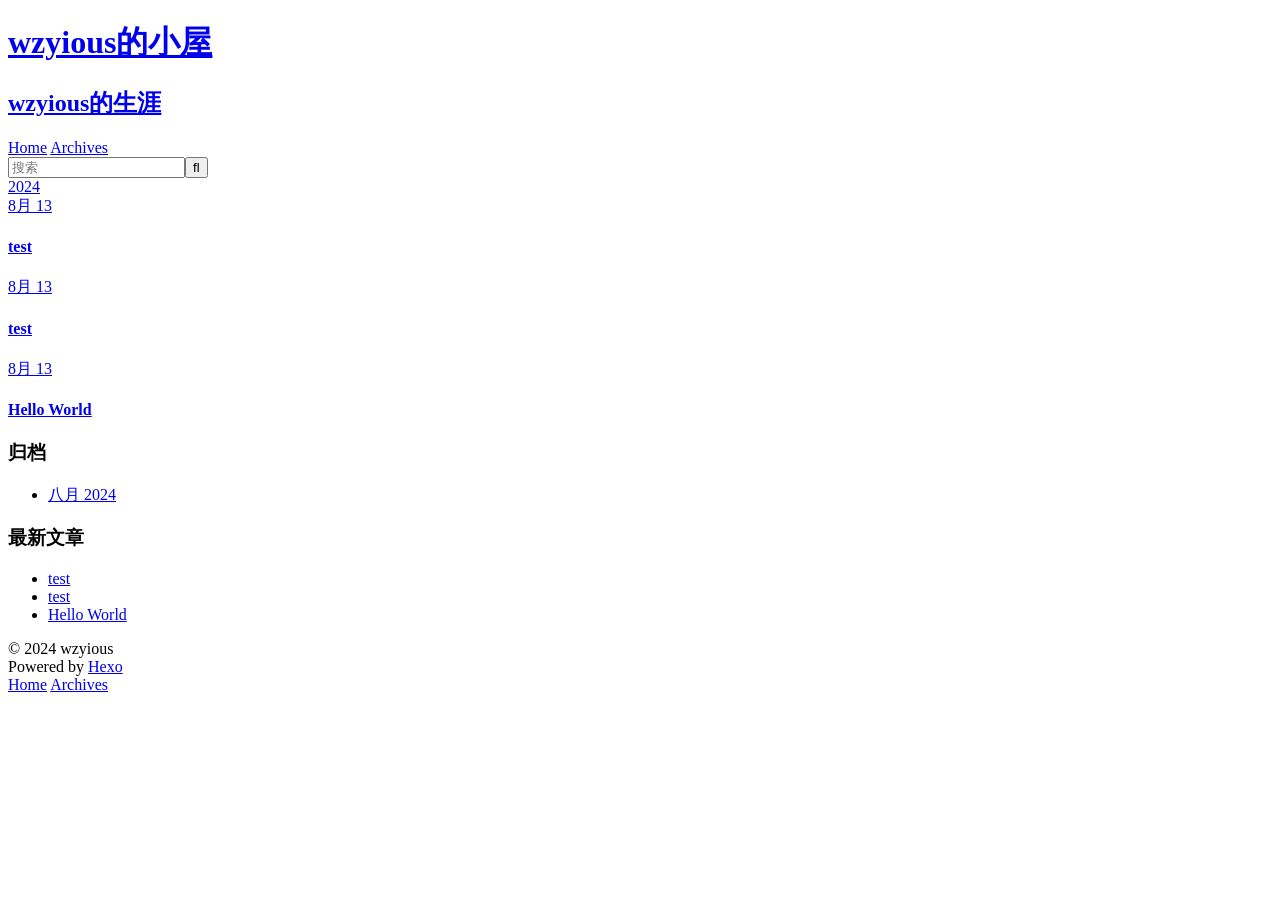
==== archives/index.html @ 361f4f73 "Site updated: 2024-08-14 15:01:32" ====
<!DOCTYPE html>
<html>
<head>
  <meta charset="utf-8">
  
  
  <title>归档 | wzyious的小屋</title>
  <meta name="viewport" content="width=device-width, initial-scale=1, shrink-to-fit=no">
  <meta name="description" content="Welcome to my little world!">
<meta property="og:type" content="website">
<meta property="og:title" content="wzyious的小屋">
<meta property="og:url" content="https://wzyious.github.io/archives/index.html">
<meta property="og:site_name" content="wzyious的小屋">
<meta property="og:description" content="Welcome to my little world!">
<meta property="og:locale" content="zh_CN">
<meta property="article:author" content="wzyious">
<meta name="twitter:card" content="summary">
  
    <link rel="alternate" href="/atom.xml" title="wzyious的小屋" type="application/atom+xml">
  
  
    <link rel="shortcut icon" href="/favicon.png">
  
  
  
<link rel="stylesheet" href="/css/style.css">

  
    
<link rel="stylesheet" href="/fancybox/jquery.fancybox.min.css">

  
  
<meta name="generator" content="Hexo 7.3.0"></head>

<body>
  <div id="container">
    <div id="wrap">
      <header id="header">
  <div id="banner"></div>
  <div id="header-outer" class="outer">
    <div id="header-title" class="inner">
      <h1 id="logo-wrap">
        <a href="/" id="logo">wzyious的小屋</a>
      </h1>
      
        <h2 id="subtitle-wrap">
          <a href="/" id="subtitle">wzyious的生涯</a>
        </h2>
      
    </div>
    <div id="header-inner" class="inner">
      <nav id="main-nav">
        <a id="main-nav-toggle" class="nav-icon"><span class="fa fa-bars"></span></a>
        
          <a class="main-nav-link" href="/">Home</a>
        
          <a class="main-nav-link" href="/archives">Archives</a>
        
      </nav>
      <nav id="sub-nav">
        
        
          <a class="nav-icon" href="/atom.xml" title="RSS 订阅"><span class="fa fa-rss"></span></a>
        
        <a class="nav-icon nav-search-btn" title="搜索"><span class="fa fa-search"></span></a>
      </nav>
      <div id="search-form-wrap">
        <form action="//google.com/search" method="get" accept-charset="UTF-8" class="search-form"><input type="search" name="q" class="search-form-input" placeholder="搜索"><button type="submit" class="search-form-submit">&#xF002;</button><input type="hidden" name="sitesearch" value="https://wzyious.github.io"></form>
      </div>
    </div>
  </div>
</header>

      <div class="outer">
        <section id="main">
  
  
    
    
      
      
      <section class="archives-wrap">
        <div class="archive-year-wrap">
          <a href="/archives/2024" class="archive-year">2024</a>
        </div>
        <div class="archives">
    
    <article class="archive-article archive-type-post">
  <div class="archive-article-inner">
    <header class="archive-article-header">
      <a href="/2024/08/13/test-1/" class="archive-article-date">
  <time class="dt-published" datetime="2024-08-13T14:52:44.000Z" itemprop="datePublished">8月 13</time>
</a>
      
  
    <h1 itemprop="name">
      <a class="archive-article-title" href="/2024/08/13/test-1/">test</a>
    </h1>
  

    </header>
  </div>
</article>
  
    
    
    <article class="archive-article archive-type-post">
  <div class="archive-article-inner">
    <header class="archive-article-header">
      <a href="/2024/08/13/test/" class="archive-article-date">
  <time class="dt-published" datetime="2024-08-13T14:13:22.000Z" itemprop="datePublished">8月 13</time>
</a>
      
  
    <h1 itemprop="name">
      <a class="archive-article-title" href="/2024/08/13/test/">test</a>
    </h1>
  

    </header>
  </div>
</article>
  
    
    
    <article class="archive-article archive-type-post">
  <div class="archive-article-inner">
    <header class="archive-article-header">
      <a href="/2024/08/13/hello-world/" class="archive-article-date">
  <time class="dt-published" datetime="2024-08-13T09:48:08.818Z" itemprop="datePublished">8月 13</time>
</a>
      
  
    <h1 itemprop="name">
      <a class="archive-article-title" href="/2024/08/13/hello-world/">Hello World</a>
    </h1>
  

    </header>
  </div>
</article>
  
  
    </div></section>
  


</section>
        
          <aside id="sidebar">
  
    

  
    

  
    
  
    
  <div class="widget-wrap">
    <h3 class="widget-title">归档</h3>
    <div class="widget">
      <ul class="archive-list"><li class="archive-list-item"><a class="archive-list-link" href="/archives/2024/08/">八月 2024</a></li></ul>
    </div>
  </div>


  
    
  <div class="widget-wrap">
    <h3 class="widget-title">最新文章</h3>
    <div class="widget">
      <ul>
        
          <li>
            <a href="/2024/08/13/test-1/">test</a>
          </li>
        
          <li>
            <a href="/2024/08/13/test/">test</a>
          </li>
        
          <li>
            <a href="/2024/08/13/hello-world/">Hello World</a>
          </li>
        
      </ul>
    </div>
  </div>

  
</aside>
        
      </div>
      <footer id="footer">
  
  <div class="outer">
    <div id="footer-info" class="inner">
      
      &copy; 2024 wzyious<br>
      Powered by <a href="https://hexo.io/" target="_blank">Hexo</a>
    </div>
  </div>
</footer>

    </div>
    <nav id="mobile-nav">
  
    <a href="/" class="mobile-nav-link">Home</a>
  
    <a href="/archives" class="mobile-nav-link">Archives</a>
  
</nav>
    


<script src="/js/jquery-3.6.4.min.js"></script>



  
<script src="/fancybox/jquery.fancybox.min.js"></script>




<script src="/js/script.js"></script>





  </div>
</body>
</html>
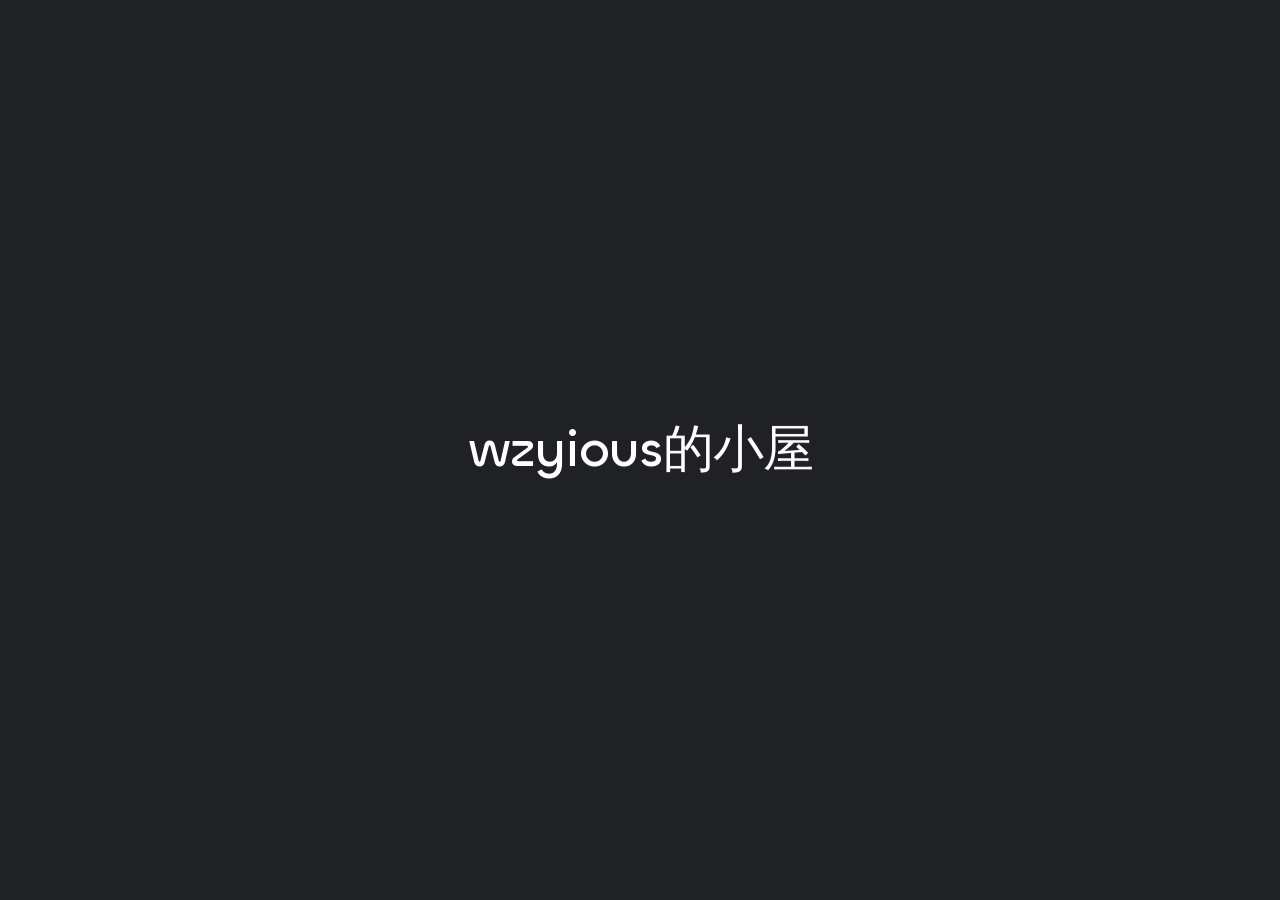
==== commit d8f5e4d9: "Site updated: 2024-08-14 15:07:35" ====
--- a/archives/index.html
+++ b/archives/index.html
@@ -1,12 +1,24 @@
 <!DOCTYPE html>
-<html>
+<html lang="zh-CN">
 <head>
-  <meta charset="utf-8">
-  
-  
-  <title>归档 | wzyious的小屋</title>
-  <meta name="viewport" content="width=device-width, initial-scale=1, shrink-to-fit=no">
-  <meta name="description" content="Welcome to my little world!">
+    <meta charset="utf-8">
+    <meta name="viewport" content="width=device-width, initial-scale=1">
+    <meta name="keywords" content="Hexo Theme Redefine">
+    
+    <meta name="author" content="wzyious">
+    <!-- preconnect -->
+    <link rel="preconnect" href="https://fonts.googleapis.com">
+    <link rel="preconnect" href="https://fonts.gstatic.com" crossorigin>
+
+    
+    <!--- Seo Part-->
+    
+    <link rel="canonical" href="https://wzyious.github.io/archives/"/>
+    <meta name="robots" content="index,follow">
+    <meta name="googlebot" content="index,follow">
+    <meta name="revisit-after" content="1 days">
+    
+        <meta name="description" content="Welcome to my little world!">
 <meta property="og:type" content="website">
 <meta property="og:title" content="wzyious的小屋">
 <meta property="og:url" content="https://wzyious.github.io/archives/index.html">
@@ -15,223 +27,640 @@
 <meta property="og:locale" content="zh_CN">
 <meta property="article:author" content="wzyious">
 <meta name="twitter:card" content="summary">
+    
+    
+    <!--- Icon Part-->
+    <link rel="icon" type="image/png" href="/images/%E8%BE%90%E5%B0%84%E5%B0%8F%E5%AD%90.jpg" sizes="192x192">
+    <link rel="apple-touch-icon" sizes="180x180" href="/images/%E8%BE%90%E5%B0%84%E5%B0%8F%E5%AD%90.jpg">
+    <meta name="theme-color" content="#A31F34">
+    <link rel="shortcut icon" href="/images/%E8%BE%90%E5%B0%84%E5%B0%8F%E5%AD%90.jpg">
+    <!--- Page Info-->
+    
+    <title>
+        
+            归档 -
+        
+        wzyious的小屋
+    </title>
+
+    
+<link rel="stylesheet" href="/fonts/Chillax/chillax.css">
+
+
+    <!--- Inject Part-->
+    
+
+    
+<link rel="stylesheet" href="/css/style.css">
+
+
+    
+        
+<link rel="stylesheet" href="/assets/build/styles.css">
+
+    
+
+    
+<link rel="stylesheet" href="/fonts/GeistMono/geist-mono.css">
+
+    
+<link rel="stylesheet" href="/fonts/Geist/geist.css">
+
+    <!--- Font Part-->
+    
+    
+    
+    
+
+    
+        
+<script src="/js/libs/anime.min.js"></script>
+
+    
+
+    <script id="hexo-configurations">
+    window.config = {"hostname":"wzyious.github.io","root":"/","language":"zh-CN"};
+    window.theme = {"articles":{"style":{"font_size":"16px","line_height":1.5,"image_border_radius":"14px","image_alignment":"center","image_caption":false,"link_icon":true,"title_alignment":"left","headings_top_spacing":{"h1":"3.2rem","h2":"2.4rem","h3":"1.9rem","h4":"1.6rem","h5":"1.4rem","h6":"1.3rem"}},"word_count":{"enable":true,"count":true,"min2read":true},"author_label":{"enable":true,"auto":false,"list":[]},"code_block":{"copy":true,"style":"mac","font":{"enable":false,"family":null,"url":null}},"toc":{"enable":true,"max_depth":3,"number":false,"expand":true,"init_open":true},"copyright":{"enable":true,"default":"cc_by_nc_sa"},"lazyload":true,"recommendation":{"enable":false,"title":"推荐阅读","limit":3,"mobile_limit":2,"placeholder":"/images/wallhaven-wqery6-light.webp","skip_dirs":[]}},"colors":{"primary":"#A31F34","secondary":null,"default_mode":"light"},"global":{"fonts":{"chinese":{"enable":false,"family":null,"url":null},"english":{"enable":false,"family":null,"url":null}},"content_max_width":"1000px","sidebar_width":"210px","hover":{"shadow":true,"scale":false},"scroll_progress":{"bar":false,"percentage":true},"website_counter":{"url":"https://cn.vercount.one/js","enable":true,"site_pv":true,"site_uv":true,"post_pv":true},"single_page":true,"preloader":true,"open_graph":true,"google_analytics":{"enable":false,"id":null}},"home_banner":{"enable":true,"style":"fixed","image":{"light":"/images/wallhaven-wqery6-light.webp","dark":"/images/wallhaven-wqery6-dark.webp"},"title":"Welcome to my little world!","subtitle":{"text":["永远不要失去梦想","打也打不死我嘻嘻"],"hitokoto":{"enable":false,"api":"https://v1.hitokoto.cn"},"typing_speed":100,"backing_speed":80,"starting_delay":500,"backing_delay":1500,"loop":true,"smart_backspace":true},"text_color":{"light":"#fff","dark":"#d1d1b6"},"text_style":{"title_size":"2.8rem","subtitle_size":"1.5rem","line_height":1.2},"custom_font":{"enable":false,"family":null,"url":null},"social_links":{"enable":false,"style":"default","links":{"github":null,"instagram":null,"zhihu":null,"twitter":null,"email":null},"qrs":{"weixin":null}}},"plugins":{"feed":{"enable":false},"aplayer":{"enable":false,"type":"fixed","audios":[{"name":null,"artist":null,"url":null,"cover":null,"lrc":null}]},"mermaid":{"enable":false,"version":"9.3.0"}},"version":"2.6.4","navbar":{"auto_hide":false,"color":{"left":"#f78736","right":"#367df7","transparency":35},"width":{"home":"1200px","pages":"1000px"},"links":{"Home":{"path":"/","icon":"fa-regular fa-house"}},"search":{"enable":false,"preload":true}},"page_templates":{"friends_column":2,"tags_style":"blur"},"home":{"sidebar":{"enable":true,"position":"left","first_item":"menu","announcement":null,"show_on_mobile":true,"links":null},"article_date_format":"auto","categories":{"enable":true,"limit":3},"tags":{"enable":true,"limit":3}},"footerStart":"2022/8/17 11:45:14"};
+    window.lang_ago = {"second":"%s 秒前","minute":"%s 分钟前","hour":"%s 小时前","day":"%s 天前","week":"%s 周前","month":"%s 个月前","year":"%s 年前"};
+    window.data = {"masonry":false};
+  </script>
+    
+    <!--- Fontawesome Part-->
+    
+<link rel="stylesheet" href="/fontawesome/fontawesome.min.css">
+
+    
+<link rel="stylesheet" href="/fontawesome/brands.min.css">
+
+    
+<link rel="stylesheet" href="/fontawesome/solid.min.css">
+
+    
+<link rel="stylesheet" href="/fontawesome/regular.min.css">
+
+    
+    
+    
+    
+<meta name="generator" content="Hexo 7.3.0"></head>
+
+
+<body>
+<div class="progress-bar-container">
+    
+
+    
+        <span class="pjax-progress-bar"></span>
+<!--        <span class="swup-progress-icon">-->
+<!--            <i class="fa-solid fa-circle-notch fa-spin"></i>-->
+<!--        </span>-->
+    
+</div>
+
+
+
+    <style>
+    :root {
+        --preloader-background-color: #fff;
+        --preloader-text-color: #000;
+    }
+
+    @media (prefers-color-scheme: dark) {
+        :root {
+            --preloader-background-color: #202124;
+            --preloader-text-color: #fff;
+        }
+    }
+
+    @media (prefers-color-scheme: light) {
+        :root {
+            --preloader-background-color: #fff;
+            --preloader-text-color: #000;
+        }
+    }
+
+    @media (max-width: 600px) {
+        .ml13 {
+            font-size: 2.6rem !important; /* Adjust this value as needed */
+        }
+    }
+
+    .preloader {
+        display: flex;
+        flex-direction: column;
+        gap: 1rem; /* Tailwind 'gap-4' is 1rem */
+        align-items: center;
+        justify-content: center;
+        position: fixed;
+        padding: 12px;
+        top: 0;
+        right: 0;
+        bottom: 0;
+        left: 0;
+        width: 100vw;
+        height: 100vh; /* 'h-screen' is 100% of the viewport height */
+        background-color: var(--preloader-background-color);
+        z-index: 1100; /* 'z-[1100]' sets the z-index */
+        transition: opacity 0.2s ease-in-out;
+    }
+
+    .ml13 {
+        font-size: 3.2rem;
+        /* text-transform: uppercase; */
+        color: var(--preloader-text-color);
+        letter-spacing: -1px;
+        font-weight: 500;
+        font-family: 'Chillax-Variable', sans-serif;
+        text-align: center;
+    }
+
+    .ml13 .word {
+        display: inline-flex;
+        flex-wrap: wrap;
+        white-space: nowrap;
+    }
+
+    .ml13 .letter {
+        display: inline-block;
+        line-height: 1em;
+    }
+</style>
+
+<div class="preloader">
+    <h2 class="ml13">
+        wzyious的小屋
+    </h2>
+    <script>
+        var textWrapper = document.querySelector('.ml13');
+        // Split text into words
+        var words = textWrapper.textContent.trim().split(' ');
+
+        // Clear the existing content
+        textWrapper.innerHTML = '';
+
+        // Wrap each word and its letters in spans
+        words.forEach(function(word) {
+            var wordSpan = document.createElement('span');
+            wordSpan.classList.add('word');
+            wordSpan.innerHTML = word.replace(/\S/g, "<span class='letter'>$&</span>");
+            textWrapper.appendChild(wordSpan);
+            textWrapper.appendChild(document.createTextNode(' ')); // Add space between words
+        });
+
+        var animation = anime.timeline({loop: true})
+            .add({
+                targets: '.ml13 .letter',
+                translateY: [40,0],
+                translateZ: 0,
+                opacity: [0,1],
+                filter: ['blur(5px)', 'blur(0px)'], // Starting from blurred to unblurred
+                easing: "easeOutExpo",
+                duration: 1400,
+                delay: (el, i) => 300 + 30 * i,
+            }).add({
+                targets: '.ml13 .letter',
+                translateY: [0,-40],
+                opacity: [1,0],
+                filter: ['blur(0px)', 'blur(5px)'], // Ending from unblurred to blurred
+                easing: "easeInExpo",
+                duration: 1200,
+                delay: (el, i) => 100 + 30 * i,
+                complete: function() {
+                    hidePreloader(); // Call hidePreloader after the animation completes
+                }
+            });
+
+        let themeStatus = JSON.parse(localStorage.getItem('REDEFINE-THEME-STATUS'))?.isDark;
+
+        // If the theme status is not found in local storage, check the preferred color scheme
+        if (themeStatus === undefined || themeStatus === null) {
+            if (window.matchMedia && window.matchMedia('(prefers-color-scheme: dark)').matches) {
+                themeStatus = 'dark';
+            } else {
+                themeStatus = 'light';
+            }
+        }
+
+        // Now you can use the themeStatus variable in your code
+        if (themeStatus) {
+            document.documentElement.style.setProperty('--preloader-background-color', '#202124');
+            document.documentElement.style.setProperty('--preloader-text-color', '#fff');
+        } else {
+            document.documentElement.style.setProperty('--preloader-background-color', '#fff');
+            document.documentElement.style.setProperty('--preloader-text-color', '#000');
+        }
+
+        window.addEventListener('load', function () {
+            setTimeout(hidePreloader, 5000); // Call hidePreloader after 5000 milliseconds if not already called by animation
+        });
+
+        function hidePreloader() {
+            var preloader = document.querySelector('.preloader');
+            preloader.style.opacity = '0';
+            setTimeout(function () {
+                preloader.style.display = 'none';
+            }, 200);
+        }
+    </script>
+</div>
+
+<main class="page-container" id="swup">
+
+    
+
+    <div class="main-content-container">
+
+
+        <div class="main-content-header">
+            <header class="navbar-container px-6 md:px-12">
+
+    <div class="navbar-content ">
+        <div class="left">
+            
+            <a class="logo-title" href="/">
+                
+                wzyious的小屋
+                
+            </a>
+        </div>
+
+        <div class="right">
+            <!-- PC -->
+            <div class="desktop">
+                <ul class="navbar-list">
+                    
+                        
+                            
+
+                            <li class="navbar-item">
+                                <!-- Menu -->
+                                <a class=""
+                                   href="/"
+                                        >
+                                    <i class="fa-regular fa-house fa-fw"></i>
+                                    首页
+                                    
+                                </a>
+
+                                <!-- Submenu -->
+                                
+                            </li>
+                    
+                    
+                </ul>
+            </div>
+            <!-- Mobile -->
+            <div class="mobile">
+                
+                <div class="icon-item navbar-bar">
+                    <div class="navbar-bar-middle"></div>
+                </div>
+            </div>
+        </div>
+    </div>
+
+    <!-- Mobile sheet -->
+    <div class="navbar-drawer h-screen w-full absolute top-0 left-0 bg-background-color flex flex-col justify-between">
+        <ul class="drawer-navbar-list flex flex-col px-4 justify-center items-start">
+            
+                
+                    
+
+                    <li class="drawer-navbar-item text-base my-1.5 flex flex-col w-full">
+                        
+                        <a class="py-1.5 px-2 flex flex-row items-center justify-between gap-1 hover:!text-primary active:!text-primary text-2xl font-semibold group border-b border-border-color hover:border-primary w-full "
+                           href="/"
+                        >
+                            <span>
+                                首页
+                            </span>
+                            
+                                <i class="fa-regular fa-house fa-sm fa-fw"></i>
+                            
+                        </a>
+                        
+
+                        
+                    </li>
+            
+
+            
+            
+        </ul>
+
+        <div class="statistics flex justify-around my-2.5">
+    <a class="item tag-count-item flex flex-col justify-center items-center w-20" href="/tags">
+        <div class="number text-2xl sm:text-xl text-second-text-color font-semibold">0</div>
+        <div class="label text-third-text-color text-sm">标签</div>
+    </a>
+    <a class="item tag-count-item flex flex-col justify-center items-center w-20" href="/categories">
+        <div class="number text-2xl sm:text-xl text-second-text-color font-semibold">0</div>
+        <div class="label text-third-text-color text-sm">分类</div>
+    </a>
+    <a class="item tag-count-item flex flex-col justify-center items-center w-20" href="/archives">
+        <div class="number text-2xl sm:text-xl text-second-text-color font-semibold">3</div>
+        <div class="label text-third-text-color text-sm">文章</div>
+    </a>
+</div>
+    </div>
+
+    <div class="window-mask"></div>
+
+</header>
+
+
+        </div>
+
+        <div class="main-content-body">
+
+            
+
+            <div class="main-content">
+
+                
+                    <div class="archive-container shadow-none hover:shadow-none sm:shadow-redefine sm:hover:shadow-redefine-hover">
+    
+<div class="archive-list-container">
+    
+        <section class="archive-item mb-spacing-unit last:mb-0">
+            <div class="archive-item-header flex flex-row items-center mb-2">
+                <span class="archive-year font-semibold text-3xl mr-2">2024</span>
+                <span class="archive-year-post-count text-xs md:text-sm font-bold rounded-small bg-third-background-color py-[2px] px-[10px] border border-border-color">3</span>
+            </div>
+            
+            <ul class="article-list pl-0 md:pl-8 text-lg leading-[1.5]">
+                
+                    
+                    
+                         <!-- Close the previous LI if not the first item -->
+                        <li class="article-item space-y-2 px-6 pt-10 pb-2 text-xl relative border-l-2 border-border-color" date-is='08-13'>
+                    
+                    <a href="/2024/08/13/test-1/" class="block overflow-hidden w-fit">
+                        <span class="article-title my-0.5 text-2xl">test</span>
+                    </a>
+                    
+                
+                    
+                    
+                    <a href="/2024/08/13/test/" class="block overflow-hidden w-fit">
+                        <span class="article-title my-0.5 text-2xl">test</span>
+                    </a>
+                    
+                
+                    
+                    
+                    <a href="/2024/08/13/hello-world/" class="block overflow-hidden w-fit">
+                        <span class="article-title my-0.5 text-2xl">Hello World</span>
+                    </a>
+                    
+                
+                </li> <!-- Ensure the last item is properly closed -->
+            </ul>
+        </section>
+    
+</div>
+
+</div>
+
+                
+
+            </div>
+
+            
+
+        </div>
+
+        <div class="main-content-footer">
+            <footer class="footer mt-5 py-5 h-auto text-base text-third-text-color relative border-t-2 border-t-border-color">
+    <div class="info-container py-3 text-center">
+        
+        <div class="text-center">
+            &copy;
+            
+              <span>2022</span>
+              -
+            
+            2024&nbsp;&nbsp;<i class="fa-solid fa-heart fa-beat" style="--fa-animation-duration: 0.5s; color: #f54545"></i>&nbsp;&nbsp;<a href="/">wzyious</a>
+            
+                
+                <p class="post-count space-x-0.5">
+                    <span>
+                        共 3 篇文章
+                    </span>
+                    
+                </p>
+            
+        </div>
+        
+            <script data-swup-reload-script src="https://cn.vercount.one/js"></script>
+            <div class="relative text-center lg:absolute lg:right-[20px] lg:top-1/2 lg:-translate-y-1/2 lg:text-right">
+                
+                    <span id="busuanzi_container_site_uv" class="lg:!block">
+                        <span class="text-sm">访问人数</span>
+                        <span id="busuanzi_value_site_uv"></span>
+                    </span>
+                
+                
+                    <span id="busuanzi_container_site_pv" class="lg:!block">
+                        <span class="text-sm">总访问量</span>
+                        <span id="busuanzi_value_site_pv"></span>
+                    </span>
+                
+            </div>
+        
+        <div class="relative text-center lg:absolute lg:left-[20px] lg:top-1/2 lg:-translate-y-1/2 lg:text-left">
+            <span class="lg:block text-sm">由 <?xml version="1.0" encoding="utf-8"?><!DOCTYPE svg PUBLIC "-//W3C//DTD SVG 1.1//EN" "http://www.w3.org/Graphics/SVG/1.1/DTD/svg11.dtd"><svg class="relative top-[2px] inline-block align-baseline" version="1.1" id="圖層_1" xmlns="http://www.w3.org/2000/svg" xmlns:xlink="http://www.w3.org/1999/xlink" x="0px" y="0px" width="1rem" height="1rem" viewBox="0 0 512 512" enable-background="new 0 0 512 512" xml:space="preserve"><path fill="#0E83CD" d="M256.4,25.8l-200,115.5L56,371.5l199.6,114.7l200-115.5l0.4-230.2L256.4,25.8z M349,354.6l-18.4,10.7l-18.6-11V275H200v79.6l-18.4,10.7l-18.6-11v-197l18.5-10.6l18.5,10.8V237h112v-79.6l18.5-10.6l18.5,10.8V354.6z"/></svg><a target="_blank" class="text-base" href="https://hexo.io">Hexo</a> 驱动</span>
+            <span class="text-sm lg:block">主题&nbsp;<a class="text-base" target="_blank" href="https://github.com/EvanNotFound/hexo-theme-redefine">Redefine v2.6.4</a></span>
+        </div>
+        
+        
+            <div>
+                博客已运行 <span class="odometer" id="runtime_days" ></span> 天 <span class="odometer" id="runtime_hours"></span> 小时 <span class="odometer" id="runtime_minutes"></span> 分钟 <span class="odometer" id="runtime_seconds"></span> 秒
+            </div>
+        
+        
+            <script data-swup-reload-script>
+                try {
+                    function odometer_init() {
+                    const elements = document.querySelectorAll('.odometer');
+                    elements.forEach(el => {
+                        new Odometer({
+                            el,
+                            format: '( ddd).dd',
+                            duration: 200
+                        });
+                    });
+                    }
+                    odometer_init();
+                } catch (error) {}
+            </script>
+        
+        
+        
+    </div>  
+</footer>
+        </div>
+    </div>
+
+    
+
+    <div class="right-side-tools-container">
+        <div class="side-tools-container">
+    <ul class="hidden-tools-list">
+        <li class="right-bottom-tools tool-font-adjust-plus flex justify-center items-center">
+            <i class="fa-regular fa-magnifying-glass-plus"></i>
+        </li>
+
+        <li class="right-bottom-tools tool-font-adjust-minus flex justify-center items-center">
+            <i class="fa-regular fa-magnifying-glass-minus"></i>
+        </li>
+
+        <li class="right-bottom-tools tool-dark-light-toggle flex justify-center items-center">
+            <i class="fa-regular fa-moon"></i>
+        </li>
+
+        <!-- rss -->
+        
+
+        
+
+        <li class="right-bottom-tools tool-scroll-to-bottom flex justify-center items-center">
+            <i class="fa-regular fa-arrow-down"></i>
+        </li>
+    </ul>
+
+    <ul class="visible-tools-list">
+        <li class="right-bottom-tools toggle-tools-list flex justify-center items-center">
+            <i class="fa-regular fa-cog fa-spin"></i>
+        </li>
+        
+            <li class="right-bottom-tools tool-scroll-to-top flex justify-center items-center">
+                <i class="arrow-up fas fa-arrow-up"></i>
+                <span class="percent"></span>
+            </li>
+        
+        
+    </ul>
+</div>
+
+    </div>
+
+    <div class="image-viewer-container">
+    <img src="">
+</div>
+
+
+    
+
+</main>
+
+
+    
+<script src="/js/libs/Swup.min.js"></script>
+
+<script src="/js/libs/SwupSlideTheme.min.js"></script>
+
+<script src="/js/libs/SwupScriptsPlugin.min.js"></script>
+
+<script src="/js/libs/SwupProgressPlugin.min.js"></script>
+
+<script src="/js/libs/SwupScrollPlugin.min.js"></script>
+
+<script src="/js/libs/SwupPreloadPlugin.min.js"></script>
+
+<script>
+    const swup = new Swup({
+        plugins: [
+            new SwupScriptsPlugin({
+                optin: true,
+            }),
+            new SwupProgressPlugin(),
+            new SwupScrollPlugin({
+                offset: 80,
+            }),
+            new SwupSlideTheme({
+                mainElement: ".main-content-body",
+            }),
+            new SwupPreloadPlugin(),
+        ],
+        containers: ["#swup"],
+    });
+</script>
+
+
+
+
+
+
+
+<script src="/js/tools/imageViewer.js" type="module"></script>
+
+<script src="/js/utils.js" type="module"></script>
+
+<script src="/js/main.js" type="module"></script>
+
+<script src="/js/layouts/navbarShrink.js" type="module"></script>
+
+<script src="/js/tools/scrollTopBottom.js" type="module"></script>
+
+<script src="/js/tools/lightDarkSwitch.js" type="module"></script>
+
+<script src="/js/layouts/categoryList.js" type="module"></script>
+
+
+
+
+
+    
+<script src="/js/tools/codeBlock.js" type="module"></script>
+
+
+
+
+    
+<script src="/js/layouts/lazyload.js" type="module"></script>
+
+
+
+
+    
+<script src="/js/tools/runtime.js"></script>
+
+    
+<script src="/js/libs/odometer.min.js"></script>
+
+    
+<link rel="stylesheet" href="/assets/odometer-theme-minimal.css">
+
+
+
+
   
-    <link rel="alternate" href="/atom.xml" title="wzyious的小屋" type="application/atom+xml">
+<script src="/js/libs/Typed.min.js"></script>
+
   
-  
-    <link rel="shortcut icon" href="/favicon.png">
-  
-  
-  
-<link rel="stylesheet" href="/css/style.css">
-
-  
-    
-<link rel="stylesheet" href="/fancybox/jquery.fancybox.min.css">
-
-  
-  
-<meta name="generator" content="Hexo 7.3.0"></head>
-
-<body>
-  <div id="container">
-    <div id="wrap">
-      <header id="header">
-  <div id="banner"></div>
-  <div id="header-outer" class="outer">
-    <div id="header-title" class="inner">
-      <h1 id="logo-wrap">
-        <a href="/" id="logo">wzyious的小屋</a>
-      </h1>
-      
-        <h2 id="subtitle-wrap">
-          <a href="/" id="subtitle">wzyious的生涯</a>
-        </h2>
-      
-    </div>
-    <div id="header-inner" class="inner">
-      <nav id="main-nav">
-        <a id="main-nav-toggle" class="nav-icon"><span class="fa fa-bars"></span></a>
-        
-          <a class="main-nav-link" href="/">Home</a>
-        
-          <a class="main-nav-link" href="/archives">Archives</a>
-        
-      </nav>
-      <nav id="sub-nav">
-        
-        
-          <a class="nav-icon" href="/atom.xml" title="RSS 订阅"><span class="fa fa-rss"></span></a>
-        
-        <a class="nav-icon nav-search-btn" title="搜索"><span class="fa fa-search"></span></a>
-      </nav>
-      <div id="search-form-wrap">
-        <form action="//google.com/search" method="get" accept-charset="UTF-8" class="search-form"><input type="search" name="q" class="search-form-input" placeholder="搜索"><button type="submit" class="search-form-submit">&#xF002;</button><input type="hidden" name="sitesearch" value="https://wzyious.github.io"></form>
-      </div>
-    </div>
-  </div>
-</header>
-
-      <div class="outer">
-        <section id="main">
-  
-  
-    
-    
-      
-      
-      <section class="archives-wrap">
-        <div class="archive-year-wrap">
-          <a href="/archives/2024" class="archive-year">2024</a>
-        </div>
-        <div class="archives">
-    
-    <article class="archive-article archive-type-post">
-  <div class="archive-article-inner">
-    <header class="archive-article-header">
-      <a href="/2024/08/13/test-1/" class="archive-article-date">
-  <time class="dt-published" datetime="2024-08-13T14:52:44.000Z" itemprop="datePublished">8月 13</time>
-</a>
-      
-  
-    <h1 itemprop="name">
-      <a class="archive-article-title" href="/2024/08/13/test-1/">test</a>
-    </h1>
-  
-
-    </header>
-  </div>
-</article>
-  
-    
-    
-    <article class="archive-article archive-type-post">
-  <div class="archive-article-inner">
-    <header class="archive-article-header">
-      <a href="/2024/08/13/test/" class="archive-article-date">
-  <time class="dt-published" datetime="2024-08-13T14:13:22.000Z" itemprop="datePublished">8月 13</time>
-</a>
-      
-  
-    <h1 itemprop="name">
-      <a class="archive-article-title" href="/2024/08/13/test/">test</a>
-    </h1>
-  
-
-    </header>
-  </div>
-</article>
-  
-    
-    
-    <article class="archive-article archive-type-post">
-  <div class="archive-article-inner">
-    <header class="archive-article-header">
-      <a href="/2024/08/13/hello-world/" class="archive-article-date">
-  <time class="dt-published" datetime="2024-08-13T09:48:08.818Z" itemprop="datePublished">8月 13</time>
-</a>
-      
-  
-    <h1 itemprop="name">
-      <a class="archive-article-title" href="/2024/08/13/hello-world/">Hello World</a>
-    </h1>
-  
-
-    </header>
-  </div>
-</article>
-  
-  
-    </div></section>
-  
-
-
-</section>
-        
-          <aside id="sidebar">
-  
-    
-
-  
-    
-
-  
-    
-  
-    
-  <div class="widget-wrap">
-    <h3 class="widget-title">归档</h3>
-    <div class="widget">
-      <ul class="archive-list"><li class="archive-list-item"><a class="archive-list-link" href="/archives/2024/08/">八月 2024</a></li></ul>
-    </div>
-  </div>
-
-
-  
-    
-  <div class="widget-wrap">
-    <h3 class="widget-title">最新文章</h3>
-    <div class="widget">
-      <ul>
-        
-          <li>
-            <a href="/2024/08/13/test-1/">test</a>
-          </li>
-        
-          <li>
-            <a href="/2024/08/13/test/">test</a>
-          </li>
-        
-          <li>
-            <a href="/2024/08/13/hello-world/">Hello World</a>
-          </li>
-        
-      </ul>
-    </div>
-  </div>
-
-  
-</aside>
-        
-      </div>
-      <footer id="footer">
-  
-  <div class="outer">
-    <div id="footer-info" class="inner">
-      
-      &copy; 2024 wzyious<br>
-      Powered by <a href="https://hexo.io/" target="_blank">Hexo</a>
-    </div>
-  </div>
-</footer>
-
-    </div>
-    <nav id="mobile-nav">
-  
-    <a href="/" class="mobile-nav-link">Home</a>
-  
-    <a href="/archives" class="mobile-nav-link">Archives</a>
-  
-</nav>
-    
-
-
-<script src="/js/jquery-3.6.4.min.js"></script>
-
-
-
-  
-<script src="/fancybox/jquery.fancybox.min.js"></script>
-
-
-
-
-<script src="/js/script.js"></script>
-
-
-
-
-
-  </div>
+<script src="/js/plugins/typed.js" type="module"></script>
+
+
+
+
+
+
+
+
+
+<div class="post-scripts" data-swup-reload-script>
+    
+        
+<script src="/js/tools/tocToggle.js" type="module"></script>
+
+<script src="/js/layouts/toc.js" type="module"></script>
+
+<script src="/js/plugins/tabs.js" type="module"></script>
+
+    
+</div>
+
+
 </body>
-</html>+</html>
--- a/fonts/Chillax/chillax.css
+++ b/fonts/Chillax/chillax.css
@@ -0,0 +1,39 @@
+/**
+ * @license
+ *
+ * Font Family: Chillax
+ * Designed by: Manushi Parikh
+ * URL: https://www.fontshare.com/fonts/chillax
+ * © 2023 Indian Type Foundry
+ *
+ * Font Style:
+ * Chillax Variable(Variable font)
+ *
+*/
+
+
+/**
+* This is a variable font
+* You can controll variable axes as shown below:
+* font-variation-settings: 'wght' 700.0;
+*
+* available axes:
+
+* 'wght' (range from 200.0 to 700.0)
+
+*/
+
+@font-face {
+    font-family: 'Chillax-Variable';
+    src:local('Chillax-Variable'),
+        local('ChillaxVariable'),
+        local('Chillax Variable'),
+        local('Chillax'),
+        url('Chillax-Variable.woff2') format('woff2'),
+        url('Chillax-Variable.woff') format('woff'),
+        url('Chillax-Variable.ttf') format('truetype');
+    font-weight: 200 700;
+    font-display: swap;
+    font-style: normal;
+}
+
--- a/fonts/GeistMono/geist-mono.css
+++ b/fonts/GeistMono/geist-mono.css
@@ -0,0 +1,16 @@
+/*
+ * Geist Mono Variable v1.3.0
+ * By Vercel
+ */
+
+@font-face {
+  font-display: swap;
+  font-family: "Geist Mono";
+  font-style: normal;
+  font-weight: 400;
+  src: local('Geist Mono'),
+  local('GeistMono'),
+  url("GeistMonoVF.woff2") format("woff2"),
+  url("GeistMonoVF.woff") format("woff"),
+  url("GeistMonoVF.ttf") format("truetype");
+}
--- a/fonts/Geist/geist.css
+++ b/fonts/Geist/geist.css
@@ -0,0 +1,16 @@
+/*
+ * Geist Variable v1.3.0
+ * By Vercel
+ */
+
+@font-face {
+    font-family: 'Geist Variable';
+    src: local('Geist Variable'),
+    local('GeistVariable'),
+    url('GeistVF.woff2') format('woff2'),
+    url('GeistVF.woff') format('woff'),
+    url('GeistVF.ttf') format('truetype');
+    font-weight: 200 700;
+    font-display: swap;
+    font-style: normal;
+}
--- a/assets/odometer-theme-minimal.css
+++ b/assets/odometer-theme-minimal.css
@@ -0,0 +1,81 @@
+.odometer.odometer-auto-theme, .odometer.odometer-theme-minimal {
+  display: inline-block;
+  vertical-align: middle;
+  *vertical-align: auto;
+  *zoom: 1;
+  *display: inline;
+  position: relative;
+}
+.odometer.odometer-auto-theme .odometer-digit, .odometer.odometer-theme-minimal .odometer-digit {
+  display: inline-block;
+  vertical-align: middle;
+  *vertical-align: auto;
+  *zoom: 1;
+  *display: inline;
+  position: relative;
+}
+.odometer.odometer-auto-theme .odometer-digit .odometer-digit-spacer, .odometer.odometer-theme-minimal .odometer-digit .odometer-digit-spacer {
+  display: inline-block;
+  vertical-align: middle;
+  *vertical-align: auto;
+  *zoom: 1;
+  *display: inline;
+  visibility: hidden;
+}
+.odometer.odometer-auto-theme .odometer-digit .odometer-digit-inner, .odometer.odometer-theme-minimal .odometer-digit .odometer-digit-inner {
+  text-align: left;
+  display: block;
+  position: absolute;
+  top: 0;
+  left: 0;
+  right: 0;
+  bottom: 0;
+  overflow: hidden;
+}
+.odometer.odometer-auto-theme .odometer-digit .odometer-ribbon, .odometer.odometer-theme-minimal .odometer-digit .odometer-ribbon {
+  display: block;
+}
+.odometer.odometer-auto-theme .odometer-digit .odometer-ribbon-inner, .odometer.odometer-theme-minimal .odometer-digit .odometer-ribbon-inner {
+  display: block;
+  -webkit-backface-visibility: hidden;
+}
+.odometer.odometer-auto-theme .odometer-digit .odometer-value, .odometer.odometer-theme-minimal .odometer-digit .odometer-value {
+  display: block;
+  -webkit-transform: translateZ(0);
+}
+.odometer.odometer-auto-theme .odometer-digit .odometer-value.odometer-last-value, .odometer.odometer-theme-minimal .odometer-digit .odometer-value.odometer-last-value {
+  position: absolute;
+}
+.odometer.odometer-auto-theme.odometer-animating-up .odometer-ribbon-inner, .odometer.odometer-theme-minimal.odometer-animating-up .odometer-ribbon-inner {
+  -webkit-transition: -webkit-transform 2s;
+  -moz-transition: -moz-transform 2s;
+  -ms-transition: -ms-transform 2s;
+  -o-transition: -o-transform 2s;
+  transition: transform 2s;
+}
+.odometer.odometer-auto-theme.odometer-animating-up.odometer-animating .odometer-ribbon-inner, .odometer.odometer-theme-minimal.odometer-animating-up.odometer-animating .odometer-ribbon-inner {
+  -webkit-transform: translateY(-100%);
+  -moz-transform: translateY(-100%);
+  -ms-transform: translateY(-100%);
+  -o-transform: translateY(-100%);
+  transform: translateY(-100%);
+}
+.odometer.odometer-auto-theme.odometer-animating-down .odometer-ribbon-inner, .odometer.odometer-theme-minimal.odometer-animating-down .odometer-ribbon-inner {
+  -webkit-transform: translateY(-100%);
+  -moz-transform: translateY(-100%);
+  -ms-transform: translateY(-100%);
+  -o-transform: translateY(-100%);
+  transform: translateY(-100%);
+}
+.odometer.odometer-auto-theme.odometer-animating-down.odometer-animating .odometer-ribbon-inner, .odometer.odometer-theme-minimal.odometer-animating-down.odometer-animating .odometer-ribbon-inner {
+  -webkit-transition: -webkit-transform 2s;
+  -moz-transition: -moz-transform 2s;
+  -ms-transition: -ms-transform 2s;
+  -o-transition: -o-transform 2s;
+  transition: transform 2s;
+  -webkit-transform: translateY(0);
+  -moz-transform: translateY(0);
+  -ms-transform: translateY(0);
+  -o-transform: translateY(0);
+  transform: translateY(0);
+}
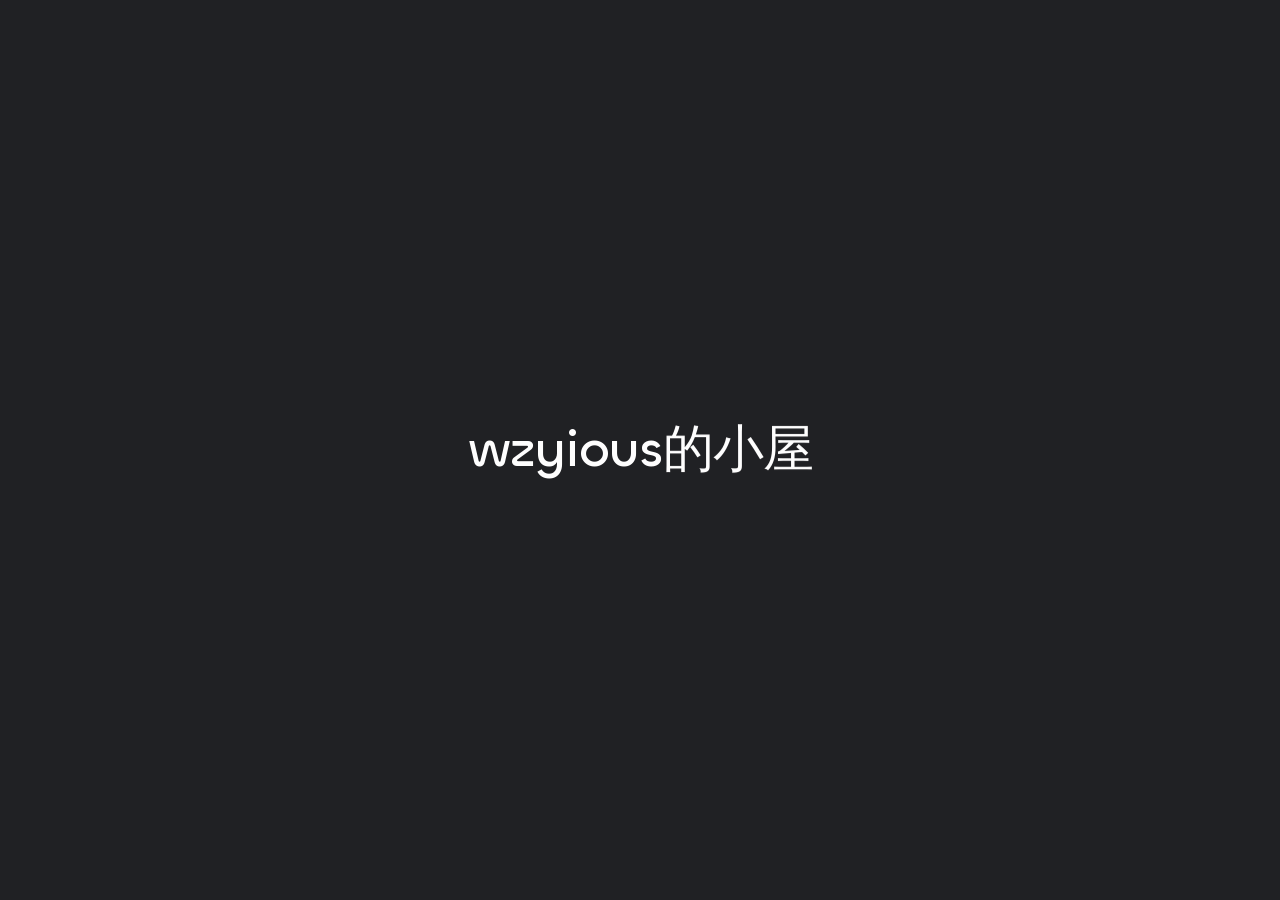
==== commit 8d275068: "Site updated: 2024-08-14 15:31:55" ====
--- a/archives/index.html
+++ b/archives/index.html
@@ -80,7 +80,7 @@
 
     <script id="hexo-configurations">
     window.config = {"hostname":"wzyious.github.io","root":"/","language":"zh-CN"};
-    window.theme = {"articles":{"style":{"font_size":"16px","line_height":1.5,"image_border_radius":"14px","image_alignment":"center","image_caption":false,"link_icon":true,"title_alignment":"left","headings_top_spacing":{"h1":"3.2rem","h2":"2.4rem","h3":"1.9rem","h4":"1.6rem","h5":"1.4rem","h6":"1.3rem"}},"word_count":{"enable":true,"count":true,"min2read":true},"author_label":{"enable":true,"auto":false,"list":[]},"code_block":{"copy":true,"style":"mac","font":{"enable":false,"family":null,"url":null}},"toc":{"enable":true,"max_depth":3,"number":false,"expand":true,"init_open":true},"copyright":{"enable":true,"default":"cc_by_nc_sa"},"lazyload":true,"recommendation":{"enable":false,"title":"推荐阅读","limit":3,"mobile_limit":2,"placeholder":"/images/wallhaven-wqery6-light.webp","skip_dirs":[]}},"colors":{"primary":"#A31F34","secondary":null,"default_mode":"light"},"global":{"fonts":{"chinese":{"enable":false,"family":null,"url":null},"english":{"enable":false,"family":null,"url":null}},"content_max_width":"1000px","sidebar_width":"210px","hover":{"shadow":true,"scale":false},"scroll_progress":{"bar":false,"percentage":true},"website_counter":{"url":"https://cn.vercount.one/js","enable":true,"site_pv":true,"site_uv":true,"post_pv":true},"single_page":true,"preloader":true,"open_graph":true,"google_analytics":{"enable":false,"id":null}},"home_banner":{"enable":true,"style":"fixed","image":{"light":"/images/wallhaven-wqery6-light.webp","dark":"/images/wallhaven-wqery6-dark.webp"},"title":"Welcome to my little world!","subtitle":{"text":["永远不要失去梦想","打也打不死我嘻嘻"],"hitokoto":{"enable":false,"api":"https://v1.hitokoto.cn"},"typing_speed":100,"backing_speed":80,"starting_delay":500,"backing_delay":1500,"loop":true,"smart_backspace":true},"text_color":{"light":"#fff","dark":"#d1d1b6"},"text_style":{"title_size":"2.8rem","subtitle_size":"1.5rem","line_height":1.2},"custom_font":{"enable":false,"family":null,"url":null},"social_links":{"enable":false,"style":"default","links":{"github":null,"instagram":null,"zhihu":null,"twitter":null,"email":null},"qrs":{"weixin":null}}},"plugins":{"feed":{"enable":false},"aplayer":{"enable":false,"type":"fixed","audios":[{"name":null,"artist":null,"url":null,"cover":null,"lrc":null}]},"mermaid":{"enable":false,"version":"9.3.0"}},"version":"2.6.4","navbar":{"auto_hide":false,"color":{"left":"#f78736","right":"#367df7","transparency":35},"width":{"home":"1200px","pages":"1000px"},"links":{"Home":{"path":"/","icon":"fa-regular fa-house"}},"search":{"enable":false,"preload":true}},"page_templates":{"friends_column":2,"tags_style":"blur"},"home":{"sidebar":{"enable":true,"position":"left","first_item":"menu","announcement":null,"show_on_mobile":true,"links":null},"article_date_format":"auto","categories":{"enable":true,"limit":3},"tags":{"enable":true,"limit":3}},"footerStart":"2022/8/17 11:45:14"};
+    window.theme = {"articles":{"style":{"font_size":"16px","line_height":1.5,"image_border_radius":"14px","image_alignment":"center","image_caption":false,"link_icon":true,"title_alignment":"left","headings_top_spacing":{"h1":"3.2rem","h2":"2.4rem","h3":"1.9rem","h4":"1.6rem","h5":"1.4rem","h6":"1.3rem"}},"word_count":{"enable":true,"count":true,"min2read":true},"author_label":{"enable":true,"auto":false,"list":[]},"code_block":{"copy":true,"style":"mac","font":{"enable":false,"family":null,"url":null}},"toc":{"enable":true,"max_depth":3,"number":false,"expand":true,"init_open":true},"copyright":{"enable":true,"default":"cc_by_nc_sa"},"lazyload":true,"recommendation":{"enable":false,"title":"推荐阅读","limit":3,"mobile_limit":2,"placeholder":"/images/wallhaven-wqery6-light.webp","skip_dirs":[]}},"colors":{"primary":"#A31F34","secondary":null,"default_mode":"light"},"global":{"fonts":{"chinese":{"enable":false,"family":null,"url":null},"english":{"enable":false,"family":null,"url":null}},"content_max_width":"1000px","sidebar_width":"210px","hover":{"shadow":true,"scale":false},"scroll_progress":{"bar":false,"percentage":true},"website_counter":{"url":"https://cn.vercount.one/js","enable":true,"site_pv":true,"site_uv":true,"post_pv":true},"single_page":true,"preloader":true,"open_graph":true,"google_analytics":{"enable":false,"id":null}},"home_banner":{"enable":true,"style":"fixed","image":{"light":"/images/wallhaven-wqery6-light.webp","dark":"/images/wallhaven-wqery6-dark.webp"},"title":"Welcome to my little world!","subtitle":{"text":["你是第一个看到我博客的人😎","永远不要失去梦想"],"hitokoto":{"enable":false,"api":"https://v1.hitokoto.cn"},"typing_speed":100,"backing_speed":80,"starting_delay":500,"backing_delay":1500,"loop":true,"smart_backspace":true},"text_color":{"light":"#fff","dark":"#d1d1b6"},"text_style":{"title_size":"2.8rem","subtitle_size":"1.5rem","line_height":1.2},"custom_font":{"enable":false,"family":null,"url":null},"social_links":{"enable":false,"style":"default","links":{"github":null,"instagram":null,"zhihu":null,"twitter":null,"email":null},"qrs":{"weixin":null}}},"plugins":{"feed":{"enable":false},"aplayer":{"enable":false,"type":"fixed","audios":[{"name":null,"artist":null,"url":null,"cover":null,"lrc":null}]},"mermaid":{"enable":false,"version":"9.3.0"}},"version":"2.6.4","navbar":{"auto_hide":false,"color":{"left":"#f78736","right":"#367df7","transparency":35},"width":{"home":"1200px","pages":"1000px"},"links":{"Home":{"path":"/","icon":"fa-regular fa-house"}},"search":{"enable":false,"preload":true}},"page_templates":{"friends_column":2,"tags_style":"blur"},"home":{"sidebar":{"enable":true,"position":"left","first_item":"menu","announcement":null,"show_on_mobile":true,"links":null},"article_date_format":"auto","categories":{"enable":true,"limit":3},"tags":{"enable":true,"limit":3}},"footerStart":"2022/8/17 11:45:14"};
     window.lang_ago = {"second":"%s 秒前","minute":"%s 分钟前","hour":"%s 小时前","day":"%s 天前","week":"%s 周前","month":"%s 个月前","year":"%s 年前"};
     window.data = {"masonry":false};
   </script>
@@ -358,7 +358,7 @@
         <div class="label text-third-text-color text-sm">分类</div>
     </a>
     <a class="item tag-count-item flex flex-col justify-center items-center w-20" href="/archives">
-        <div class="number text-2xl sm:text-xl text-second-text-color font-semibold">3</div>
+        <div class="number text-2xl sm:text-xl text-second-text-color font-semibold">2</div>
         <div class="label text-third-text-color text-sm">文章</div>
     </a>
 </div>
@@ -385,7 +385,7 @@
         <section class="archive-item mb-spacing-unit last:mb-0">
             <div class="archive-item-header flex flex-row items-center mb-2">
                 <span class="archive-year font-semibold text-3xl mr-2">2024</span>
-                <span class="archive-year-post-count text-xs md:text-sm font-bold rounded-small bg-third-background-color py-[2px] px-[10px] border border-border-color">3</span>
+                <span class="archive-year-post-count text-xs md:text-sm font-bold rounded-small bg-third-background-color py-[2px] px-[10px] border border-border-color">2</span>
             </div>
             
             <ul class="article-list pl-0 md:pl-8 text-lg leading-[1.5]">
@@ -394,13 +394,6 @@
                     
                          <!-- Close the previous LI if not the first item -->
                         <li class="article-item space-y-2 px-6 pt-10 pb-2 text-xl relative border-l-2 border-border-color" date-is='08-13'>
-                    
-                    <a href="/2024/08/13/test-1/" class="block overflow-hidden w-fit">
-                        <span class="article-title my-0.5 text-2xl">test</span>
-                    </a>
-                    
-                
-                    
                     
                     <a href="/2024/08/13/test/" class="block overflow-hidden w-fit">
                         <span class="article-title my-0.5 text-2xl">test</span>
@@ -445,7 +438,7 @@
                 
                 <p class="post-count space-x-0.5">
                     <span>
-                        共 3 篇文章
+                        共 2 篇文章
                     </span>
                     
                 </p>
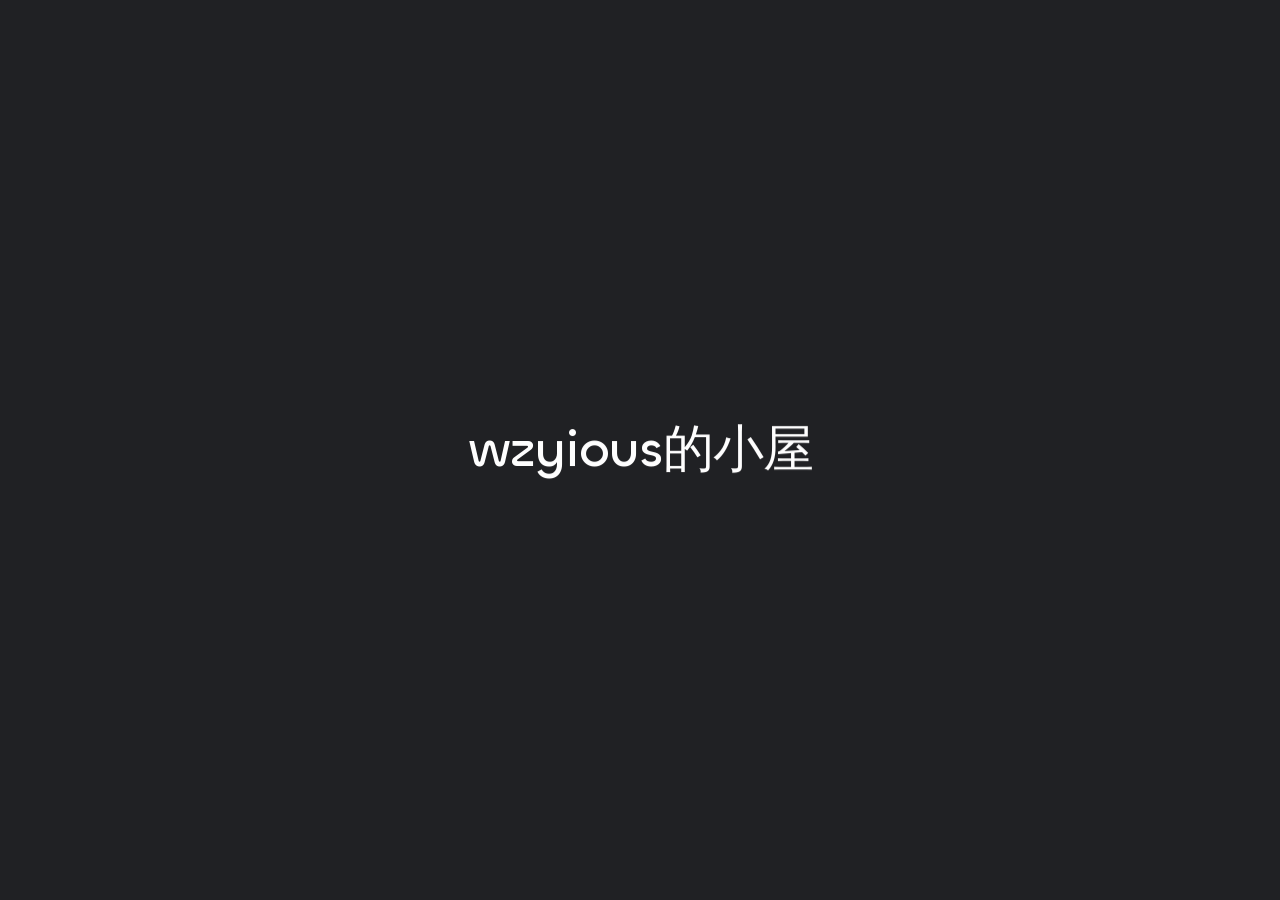
==== commit 55ee2be0: "Site updated: 2024-08-14 15:40:05" ====
--- a/archives/index.html
+++ b/archives/index.html
@@ -30,10 +30,10 @@
     
     
     <!--- Icon Part-->
-    <link rel="icon" type="image/png" href="/images/%E8%BE%90%E5%B0%84%E5%B0%8F%E5%AD%90.jpg" sizes="192x192">
-    <link rel="apple-touch-icon" sizes="180x180" href="/images/%E8%BE%90%E5%B0%84%E5%B0%8F%E5%AD%90.jpg">
+    <link rel="icon" type="image/png" href="/images/%E8%BE%90%E5%B0%84%E5%B0%8F%E5%AD%90.ico" sizes="192x192">
+    <link rel="apple-touch-icon" sizes="180x180" href="/images/%E8%BE%90%E5%B0%84%E5%B0%8F%E5%AD%90.ico">
     <meta name="theme-color" content="#A31F34">
-    <link rel="shortcut icon" href="/images/%E8%BE%90%E5%B0%84%E5%B0%8F%E5%AD%90.jpg">
+    <link rel="shortcut icon" href="/images/%E8%BE%90%E5%B0%84%E5%B0%8F%E5%AD%90.ico">
     <!--- Page Info-->
     
     <title>
